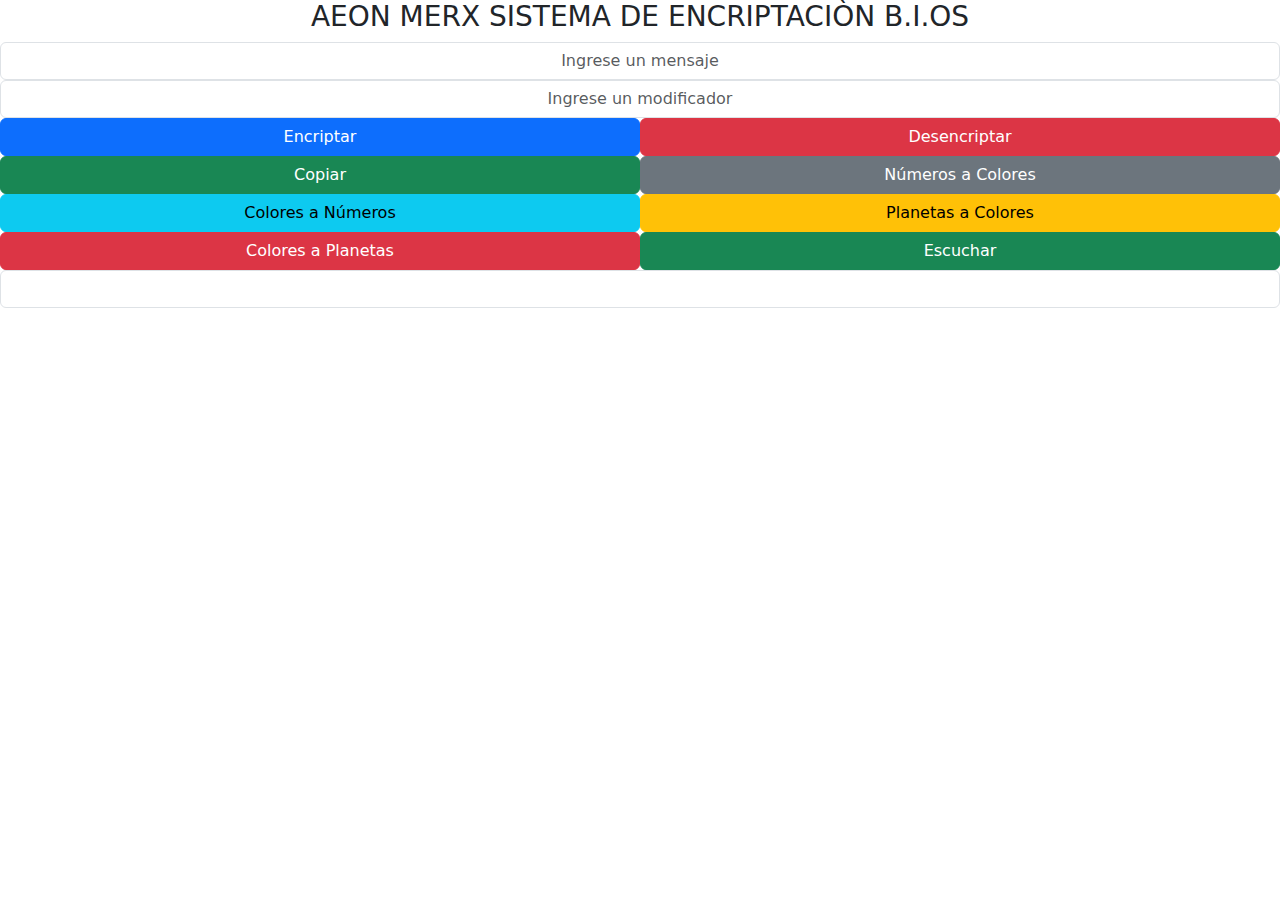
==== index.html @ ffc85c24 "Update index.html" ====
<!DOCTYPE html>
<html lang="en">
<head>
  <meta charset="UTF-8">
  <meta http-equiv="Content-Type" content="text/html; charset=UTF-8">
  <title>Encriptador con Modificador</title>
<style>
  /* http://meyerweb.com/eric/tools/css/reset/ 
   v2.0 | 20110126
   License: none (public domain)
*/

html, body, div, span, applet, object, iframe,
h1, h2, h3, h4, h5, h6, p, blockquote, pre,
a, abbr, acronym, address, big, cite, code,
del, dfn, em, img, ins, kbd, q, s, samp,
small, strike, strong, sub, sup, tt, var,
b, u, i, center,
dl, dt, dd, ol, ul, li,
fieldset, form, label, legend,
table, caption, tbody, tfoot, thead, tr, th, td,
article, aside, canvas, details, embed, 
figure, figcaption, footer, header, hgroup, 
menu, nav, output, ruby, section, summary,
time, mark, audio, video {
    margin: 0;
    padding: 0;
    border: 0;
    font-size: 100%;
    font: inherit;
    vertical-align: baseline;
}
/* HTML5 display-role reset for older browsers */
article, aside, details, figcaption, figure, 
footer, header, hgroup, menu, nav, section {
    display: block;
}
body,input {
    line-height: 1;
    text-align: center;
}
body{
    background: gray;
}

ol, ul {
    list-style: none;
}
blockquote, q {
    quotes: none;
}
blockquote:before, blockquote:after,
q:before, q:after {
    content: '';
    content: none;
}
table {
    border-collapse: collapse;
    border-spacing: 0;
}
  span{
    width: 40px;
    heigth: 40px;
  }
.color1 { color: yellow; }
    .color2 { color: blue; }
    .color3 { color: red; }
    .color4 { color: green; }
    .color5 { color: orange; }
    .color6 { color: brown; }
    .color7 { color: black; }
    .color8 { color: purple; }
    .color9 { color: grey; }
      span.planeta { padding: 2px 5px; border-radius: 3px; margin-right: 5px; }

</style>
  <link href="https://cdn.jsdelivr.net/npm/bootstrap@5.2.2/dist/css/bootstrap.min.css" rel="stylesheet" >
</head>
<body>
  <table>
    <h3 class="text-center"> AEON MERX SISTEMA DE ENCRIPTACIÒN B.I.OS</h3>
  <input type="text" id="mensaje" placeholder="Ingrese un mensaje" class="form-control">
  <input type="text" id="modificador" placeholder="Ingrese un modificador" class="form-control">
  <input type="button" id="encriptar" value="Encriptar" class="btn btn-primary w-50">
  <input type="button" id="desencriptar" value="Desencriptar" class="btn btn-danger w-50">
  <input type="button" id="copiar" value="Copiar" class="btn btn-success w-50">
<input type="button" id="convertirNumerosColores" value="Números a Colores" class="btn btn-secondary w-50">
    <input type="button" id="convertirColoresNumeros" value="Colores a Números" class="btn btn-info w-50">
    <input type="button" id="convertirPlanetasColores" value="Planetas a Colores" class="btn btn-warning w-50"> <!-- Botón para convertir planetas a colores -->
<input type="button" id="convertirColoresPlanetas" value="Colores a Planetas" class="btn btn-danger w-50"> <!-- Botón para convertir colores a planetas -->
<input type="button" id="escuchar" value="Escuchar" class="btn btn-success w-50">
  <input type="text" id="resultado" class="form-control" readonly>
  <div id="entropia"></div>
<div id="coloresResultado">  </div>
  </table>
  <script>
    const inputMensaje = document.querySelector("#mensaje");
    const inputModificador = document.querySelector("#modificador");
    const inputResultado = document.querySelector("#resultado");
    const divEntropia = document.querySelector("#entropia");
    const btnEncriptar = document.querySelector("#encriptar");
    const btnDesencriptar = document.querySelector("#desencriptar");
    const btnCopiar = document.querySelector("#copiar");
    const btnEscuchar = document.querySelector("#escuchar");
    const btnConvertirNumerosColores = document.querySelector("#convertirNumerosColores"); // Agregado
    const btnConvertirColoresNumeros = document.querySelector("#convertirColoresNumeros"); // Agregado
const btnConvertirPlanetasColores = document.querySelector("#convertirPlanetasColores"); // Nuevo botón
const btnConvertirColoresPlanetas = document.querySelector("#convertirColoresPlanetas"); // Nuevo botón

    
    const equivalencias = {
      'A': '693', 'B': '396', 'C': '111', 'D': '714', 'E': '417',
      'F': '222', 'G': '825', 'H': '528', 'I': '333', 'J': '936',
      'K': '639', 'L': '444', 'M': '147', 'N': '741', 'O': '555',
      'P': '258', 'Q': '852', 'R': '666', 'S': '369', 'T': '963',
      'U': '777', 'V': '471', 'W': '174', 'X': '888', 'Y': '582',
      'Z': '285', 'Ñ': '999',
      'a': '693', 'b': '396', 'c': '111', 'd': '714', 'e': '417',
      'f': '222', 'g': '825', 'h': '528', 'i': '333', 'j': '936',
      'k': '639', 'l': '444', 'm': '147', 'n': '741', 'o': '555',
      'p': '258', 'q': '852', 'r': '666', 's': '369', 't': '963',
      'u': '777', 'v': '471', 'w': '174', 'x': '888', 'y': '582',
      'z': '285', 'ñ': '999'
    };
const colores = {
      '1': 'amarillo', '2': 'azul', '3': 'rojo', '4': 'verde',
      '5': 'naranja', '6': 'café', '7': 'negro', '8': 'violeta', '9': 'gris'
    };
    const planetas = {
  'sol': 'amarillo', 'venus': 'azul', 'marte': 'rojo', 'la tierra': 'verde',
  'mercurio': 'naranja', 'jupiter': 'café', 'saturno': 'negro', 'urano': 'violeta', 'la luna': 'gris'
};

    function encriptar(modificador) {
      const mensaje = inputMensaje.value;
      const mensajeEncriptado = mensaje.replace(/[A-Za-zÑñ]/g, function (match) {
        const equivalencia = equivalencias[match.toUpperCase()] || match;
        return (parseInt(equivalencia) + parseInt(modificador || 0)).toString().padStart(3, '0');
      });
      inputResultado.value = mensajeEncriptado;
      calcularEntropia(mensajeEncriptado);
    }
    
    function desencriptar(modificador) {
      const mensajeEncriptado = inputMensaje.value;
      const mensaje = mensajeEncriptado.replace(/\d{3}/g, function (match) {
        return Object.keys(equivalencias).find(key => equivalencias[key.toUpperCase()] === (parseInt(match) - parseInt(modificador || 0)).toString().padStart(3, '0')) || match;
      });
      inputResultado.value = mensaje;
      calcularEntropia(mensaje);
    }

    function copiar() {
      var mensajeEncriptado = inputResultado.value;
      navigator.clipboard.writeText(mensajeEncriptado);
    }
    
    function escuchar() {
      var mensajeEncriptado = inputResultado.value;
      let msg = new SpeechSynthesisUtterance();
      msg.text = mensajeEncriptado;
      msg.lang = "es-Es";
      window.speechSynthesis.speak(msg);
    }
    
    function calcularEntropia(mensaje) {
      const frecuencia = {};
      for (let i = 0; i < mensaje.length; i++) {
        const char = mensaje[i];
        if (/[A-Za-zÑñ]/.test(char)) {
          frecuencia[char] = (frecuencia[char] || 0) + 1;
        }
      }

      const longitud = mensaje.length;
      let entropia = 0;
      for (const char in frecuencia) {
        const probabilidad = frecuencia[char] / longitud;
        entropia -= probabilidad * Math.log2(probabilidad);
      }

      divEntropia.innerHTML = `Entropía del mensaje: ${entropia.toFixed(2)}`;
    }

    btnEncriptar.onclick = () => {
      const modificador = inputModificador.value;
      encriptar(modificador);
    };
    
    btnDesencriptar.onclick = () => {
      const modificador = inputModificador.value;
      desencriptar(modificador);
    };
function convertirNumerosColores() {
  const mensaje = inputResultado.value;
  const mensajeConvertido = mensaje.replace(/\d/g, function (match) {
    return `<span class="color${match}">${colores[match]}</span> `;
  });
  // Mostrar los colores en el input
  inputResultado.value = mensajeConvertido.trim(); // Eliminar espacios en blanco al principio y al final
  // Mostrar los colores en el nuevo div
  document.querySelector("#coloresResultado").innerHTML = mensajeConvertido;
}

function convertirColoresNumeros() {
  const mensaje = inputResultado.value;
  const mensajeConvertido = mensaje.replace(/<span class="color(\d+)">(.+?)<\/span>/g, function (match, numero, colorName) {
    const colorNumero = Object.keys(colores).find(key => colores[key] === colorName);
    return colorNumero !== undefined ? colorNumero : match;
  });
  // Mostrar el resultado en el input sin espacios entre números
  inputResultado.value = mensajeConvertido.replace(/\s/g, '');
  // Limpiar el contenido del div
  document.querySelector("#coloresResultado").innerHTML = '';
}
function convertirColoresPlanetas() {
  const mensaje = inputResultado.value;
  const divColoresResultado = document.querySelector("#coloresResultado");

  // Definir un objeto de mapeo de colores a planetas
  const coloresAPlanetas = {
    'amarillo': 'sol',
    'azul': 'venus',
    'rojo': 'marte',
    'verde': 'la tierra',
    'naranja': 'mercurio',
    'café': 'jupiter',
    'negro': 'saturno',
    'violeta': 'urano',
    'gris': 'la luna'
  };

  // Reemplazar los colores por planetas en el mensaje
  const mensajeConvertido = mensaje.replace(/<span class="color(\d+)">(.+?)<\/span>/g, function (match, numero, colorName) {
    const planeta = coloresAPlanetas[colorName];
    if (planeta) {
      return `<span class="planeta">${planeta}</span>`;
    }
    return match;
  });

  // Mostrar el resultado en el input
  inputResultado.value = mensajeConvertido;

  // Mostrar los planetas en el div
  divColoresResultado.innerHTML = mensajeConvertido;
}

    function convertirPlanetasColores() {
  const mensaje = inputResultado.value;
  const divColoresResultado = document.querySelector("#coloresResultado");

  // Definir un objeto de mapeo de planetas a colores
  const planetasAColores = {
    'sol': 'amarillo',
    'venus': 'azul',
    'marte': 'rojo',
    'la tierra': 'verde',
    'mercurio': 'naranja',
    'jupiter': 'café',
    'saturno': 'negro',
    'urano': 'violeta',
    'la luna': 'gris'
  };

  // Reemplazar los planetas por colores en el mensaje
  const mensajeConvertido = mensaje.replace(/\b\w+\b/g, function (match) {
    const color = planetasAColores[match.toLowerCase()];
    if (color) {
      // Reemplaza el planeta por el color y agrega la clase "color" seguida del número
      const colorNumero = Object.keys(colores).find(key => colores[key] === color);
      return `<span class="color${colorNumero}">${color}</span>`;
    }
    return match;
  });

  // Mostrar el resultado en el input
  inputResultado.value = mensajeConvertido;

  // Limpiar el contenido del div antes de mostrar los resultados
  divColoresResultado.innerHTML = '';
  // Mostrar los colores en el div
  divColoresResultado.insertAdjacentHTML('beforeend', mensajeConvertido);
}




    btnConvertirNumerosColores.onclick = convertirNumerosColores;
    btnConvertirColoresNumeros.onclick = convertirColoresNumeros;
    btnConvertirColoresPlanetas.onclick = convertirColoresPlanetas;
    btnConvertirPlanetasColores.onclick = convertirPlanetasColores;
    btnCopiar.onclick = copiar;
    btnEscuchar.onclick = escuchar;
  </script>
</body>
</html>
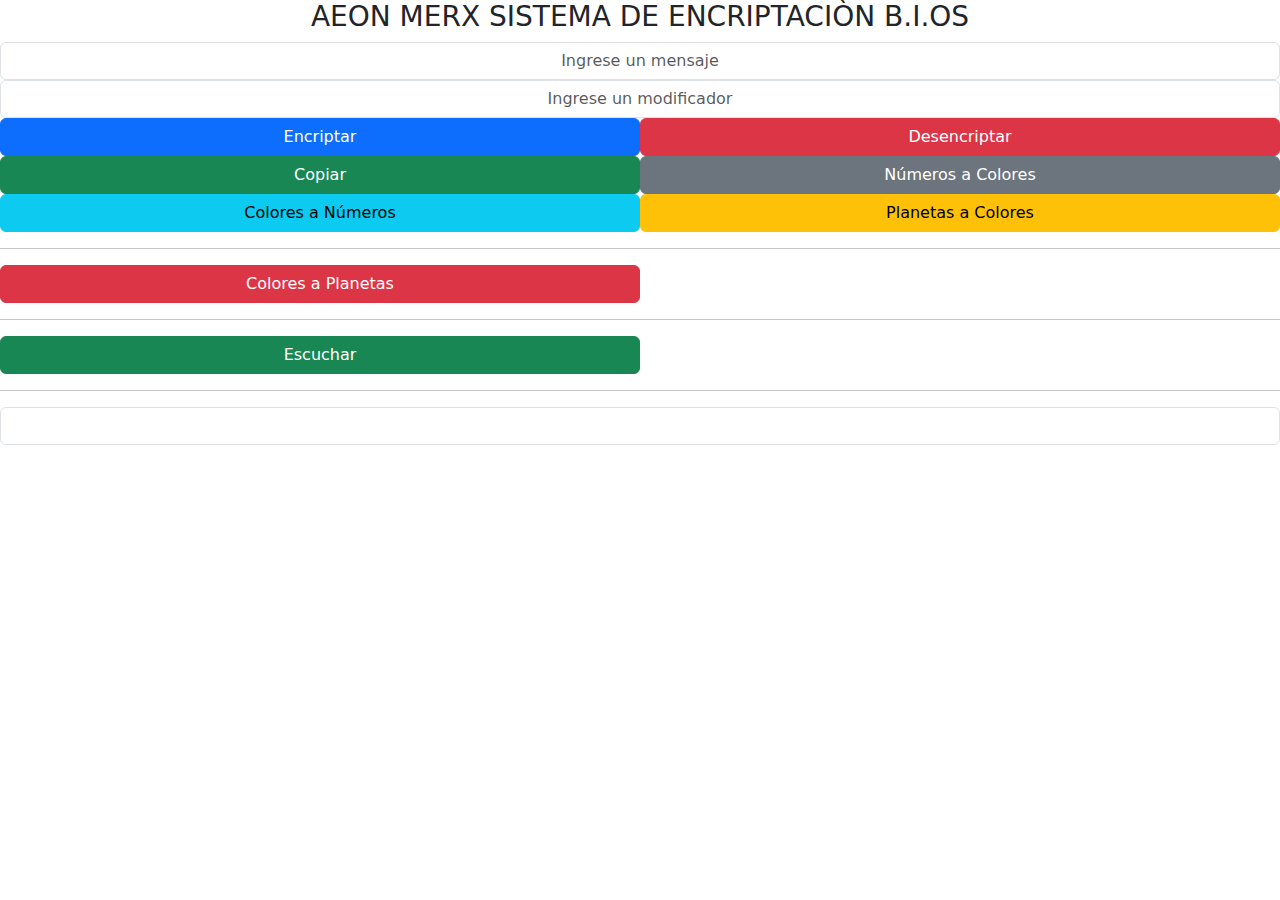
==== commit 85f7614e: "Update index.html" ====
--- a/index.html
+++ b/index.html
@@ -86,9 +86,13 @@
   <input type="button" id="copiar" value="Copiar" class="btn btn-success w-50">
 <input type="button" id="convertirNumerosColores" value="Números a Colores" class="btn btn-secondary w-50">
     <input type="button" id="convertirColoresNumeros" value="Colores a Números" class="btn btn-info w-50">
-    <input type="button" id="convertirPlanetasColores" value="Planetas a Colores" class="btn btn-warning w-50"> <!-- Botón para convertir planetas a colores -->
+    <input type="button" id="convertirPlanetasColores" value="Planetas a Colores" class="btn btn-warning w-50"> 
+    <hr>
+    <!-- Botón para convertir planetas a colores -->
 <input type="button" id="convertirColoresPlanetas" value="Colores a Planetas" class="btn btn-danger w-50"> <!-- Botón para convertir colores a planetas -->
-<input type="button" id="escuchar" value="Escuchar" class="btn btn-success w-50">
+<hr>
+    <input type="button" id="escuchar" value="Escuchar" class="btn btn-success w-50">
+    <hr>
   <input type="text" id="resultado" class="form-control" readonly>
   <div id="entropia"></div>
 <div id="coloresResultado">  </div>
@@ -127,8 +131,8 @@
       '5': 'naranja', '6': 'café', '7': 'negro', '8': 'violeta', '9': 'gris'
     };
     const planetas = {
-  'sol': 'amarillo', 'venus': 'azul', 'marte': 'rojo', 'la tierra': 'verde',
-  'mercurio': 'naranja', 'jupiter': 'café', 'saturno': 'negro', 'urano': 'violeta', 'la luna': 'gris'
+  'sol': 'amarillo', 'venus': 'azul', 'marte': 'rojo', 'tierra': 'verde',
+  'mercurio': 'naranja', 'jupiter': 'café', 'saturno': 'negro', 'urano': 'violeta', 'luna': 'gris'
 };
 
     function encriptar(modificador) {
@@ -222,12 +226,12 @@
     'amarillo': 'sol',
     'azul': 'venus',
     'rojo': 'marte',
-    'verde': 'la tierra',
+    'verde': 'tierra',
     'naranja': 'mercurio',
     'café': 'jupiter',
     'negro': 'saturno',
     'violeta': 'urano',
-    'gris': 'la luna'
+    'gris': 'luna'
   };
 
   // Reemplazar los colores por planetas en el mensaje
@@ -245,45 +249,42 @@
   // Mostrar los planetas en el div
   divColoresResultado.innerHTML = mensajeConvertido;
 }
-
-    function convertirPlanetasColores() {
-  const mensaje = inputResultado.value;
-  const divColoresResultado = document.querySelector("#coloresResultado");
-
-  // Definir un objeto de mapeo de planetas a colores
-  const planetasAColores = {
-    'sol': 'amarillo',
-    'venus': 'azul',
-    'marte': 'rojo',
-    'la tierra': 'verde',
-    'mercurio': 'naranja',
-    'jupiter': 'café',
-    'saturno': 'negro',
-    'urano': 'violeta',
-    'la luna': 'gris'
-  };
-
-  // Reemplazar los planetas por colores en el mensaje
-  const mensajeConvertido = mensaje.replace(/\b\w+\b/g, function (match) {
-    const color = planetasAColores[match.toLowerCase()];
-    if (color) {
-      // Reemplaza el planeta por el color y agrega la clase "color" seguida del número
-      const colorNumero = Object.keys(colores).find(key => colores[key] === color);
-      return `<span class="color${colorNumero}">${color}</span>`;
-    }
-    return match;
-  });
-
-  // Mostrar el resultado en el input
-  inputResultado.value = mensajeConvertido;
-
-  // Limpiar el contenido del div antes de mostrar los resultados
-  divColoresResultado.innerHTML = '';
-  // Mostrar los colores en el div
-  divColoresResultado.insertAdjacentHTML('beforeend', mensajeConvertido);
-}
-
-
+function convertirPlanetasColores() {
+      const mensaje = inputResultado.value;
+      const divColoresResultado = document.querySelector("#coloresResultado");
+
+      // Definir un objeto de mapeo de planetas a colores
+      const planetasAColores = {
+        'sol': 'amarillo',
+        'venus': 'azul',
+        'marte': 'rojo',
+        'tierra': 'verde',
+        'mercurio': 'naranja',
+        'jupiter': 'café',
+        'saturno': 'negro',
+        'urano': 'violeta',
+        'luna': 'gris'
+      };
+
+      // Reemplazar los planetas por colores en el mensaje
+      const mensajeConvertido = mensaje.replace(/\b\w+\b/g, function (match) {
+        const color = planetasAColores[match.toLowerCase()];
+        if (color) {
+          // Reemplaza el planeta por el color y agrega la clase "color" seguida del número
+          const colorNumero = Object.keys(colores).find(key => colores[key] === color);
+          return `<span class="color${colorNumero}">${color}</span> `;
+        }
+        return match;
+      });
+
+      // Mostrar el resultado en el input
+      inputResultado.value = mensajeConvertido;
+
+      // Mostrar los colores en el nuevo div
+      divColoresResultado.innerHTML = mensajeConvertido;
+    }
+
+    
 
 
     btnConvertirNumerosColores.onclick = convertirNumerosColores;
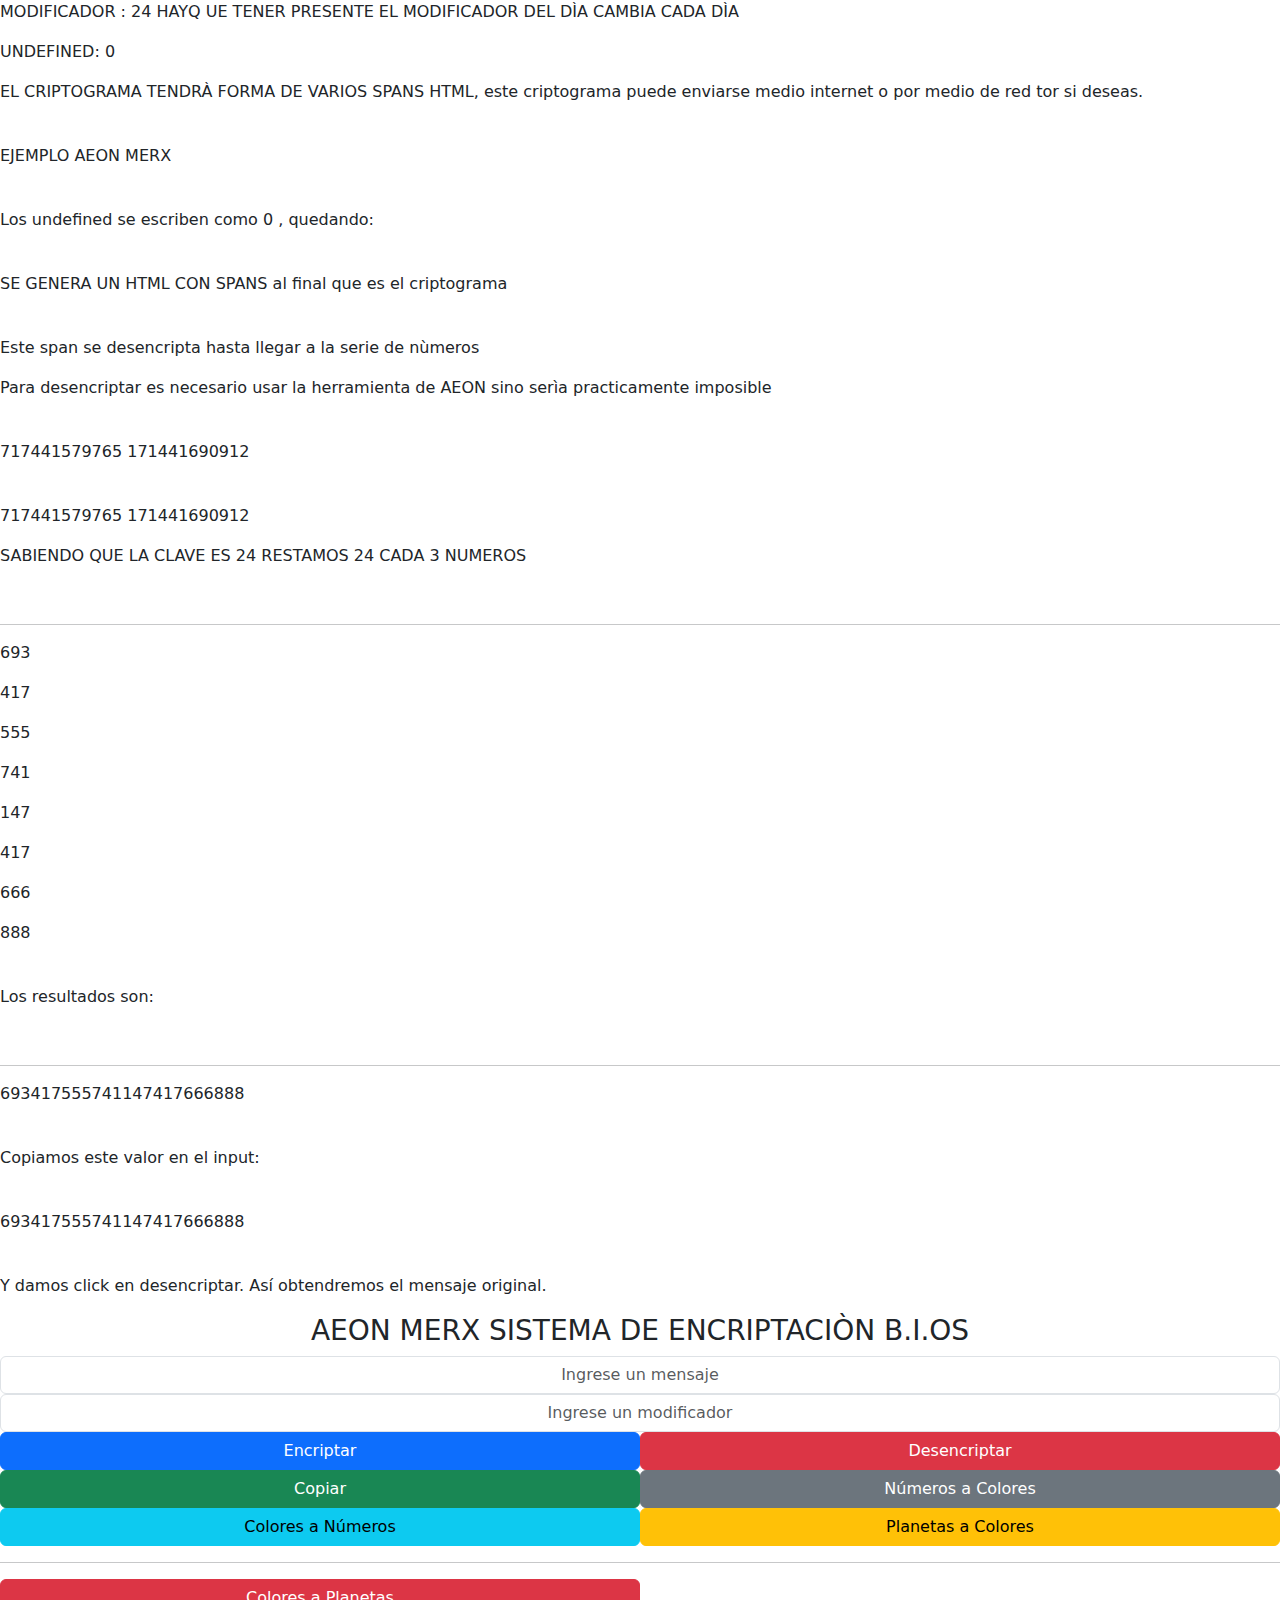
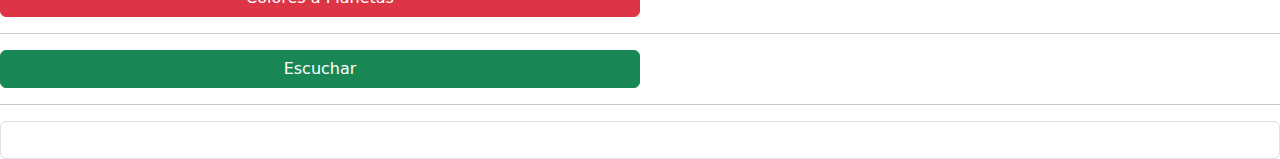
==== commit 32c2faba: "Update index.html" ====
--- a/index.html
+++ b/index.html
@@ -77,6 +77,34 @@
   <link href="https://cdn.jsdelivr.net/npm/bootstrap@5.2.2/dist/css/bootstrap.min.css" rel="stylesheet" >
 </head>
 <body>
+  <p>MODIFICADOR : 24 HAYQ UE TENER PRESENTE EL MODIFICADOR DEL DÌA CAMBIA CADA DÌA</p>
+<p>UNDEFINED: 0</p>
+<p>EL CRIPTOGRAMA TENDRÀ FORMA DE VARIOS SPANS HTML, este criptograma puede enviarse medio internet o por medio de red tor si deseas.</p> <br>
+<p>EJEMPLO AEON MERX</p> <br>
+<p>Los undefined se escriben como 0 , quedando:</p> <br>
+  <p> SE GENERA UN HTML CON SPANS al final que es el criptograma </p> <br>
+<p> Este span se desencripta hasta llegar a la serie de nùmeros</p>
+<p> Para desencriptar es necesario usar la herramienta de AEON sino serìa practicamente imposible </p><br>
+<p>717441579765 171441690912</p> <br>
+<p>717441579765 171441690912</p>
+<p>SABIENDO QUE LA CLAVE ES 24 RESTAMOS 24 CADA 3 NUMEROS</p> <br>
+<hr>
+<p>693</p>
+<p>417</p>
+<p>555</p>
+<p>741</p>
+<p>147</p>
+<p>417</p>
+<p>666</p>
+<p>888</p>
+  <br>
+<p>Los resultados son:</p> <br>
+<hr>
+<p>693417555741147417666888</p> <br>
+<p>Copiamos este valor en el input:</p> <br>
+<p>693417555741147417666888</p> <br>
+<p>Y damos click en desencriptar. Así obtendremos el mensaje original.</p>
+
   <table>
     <h3 class="text-center"> AEON MERX SISTEMA DE ENCRIPTACIÒN B.I.OS</h3>
   <input type="text" id="mensaje" placeholder="Ingrese un mensaje" class="form-control">
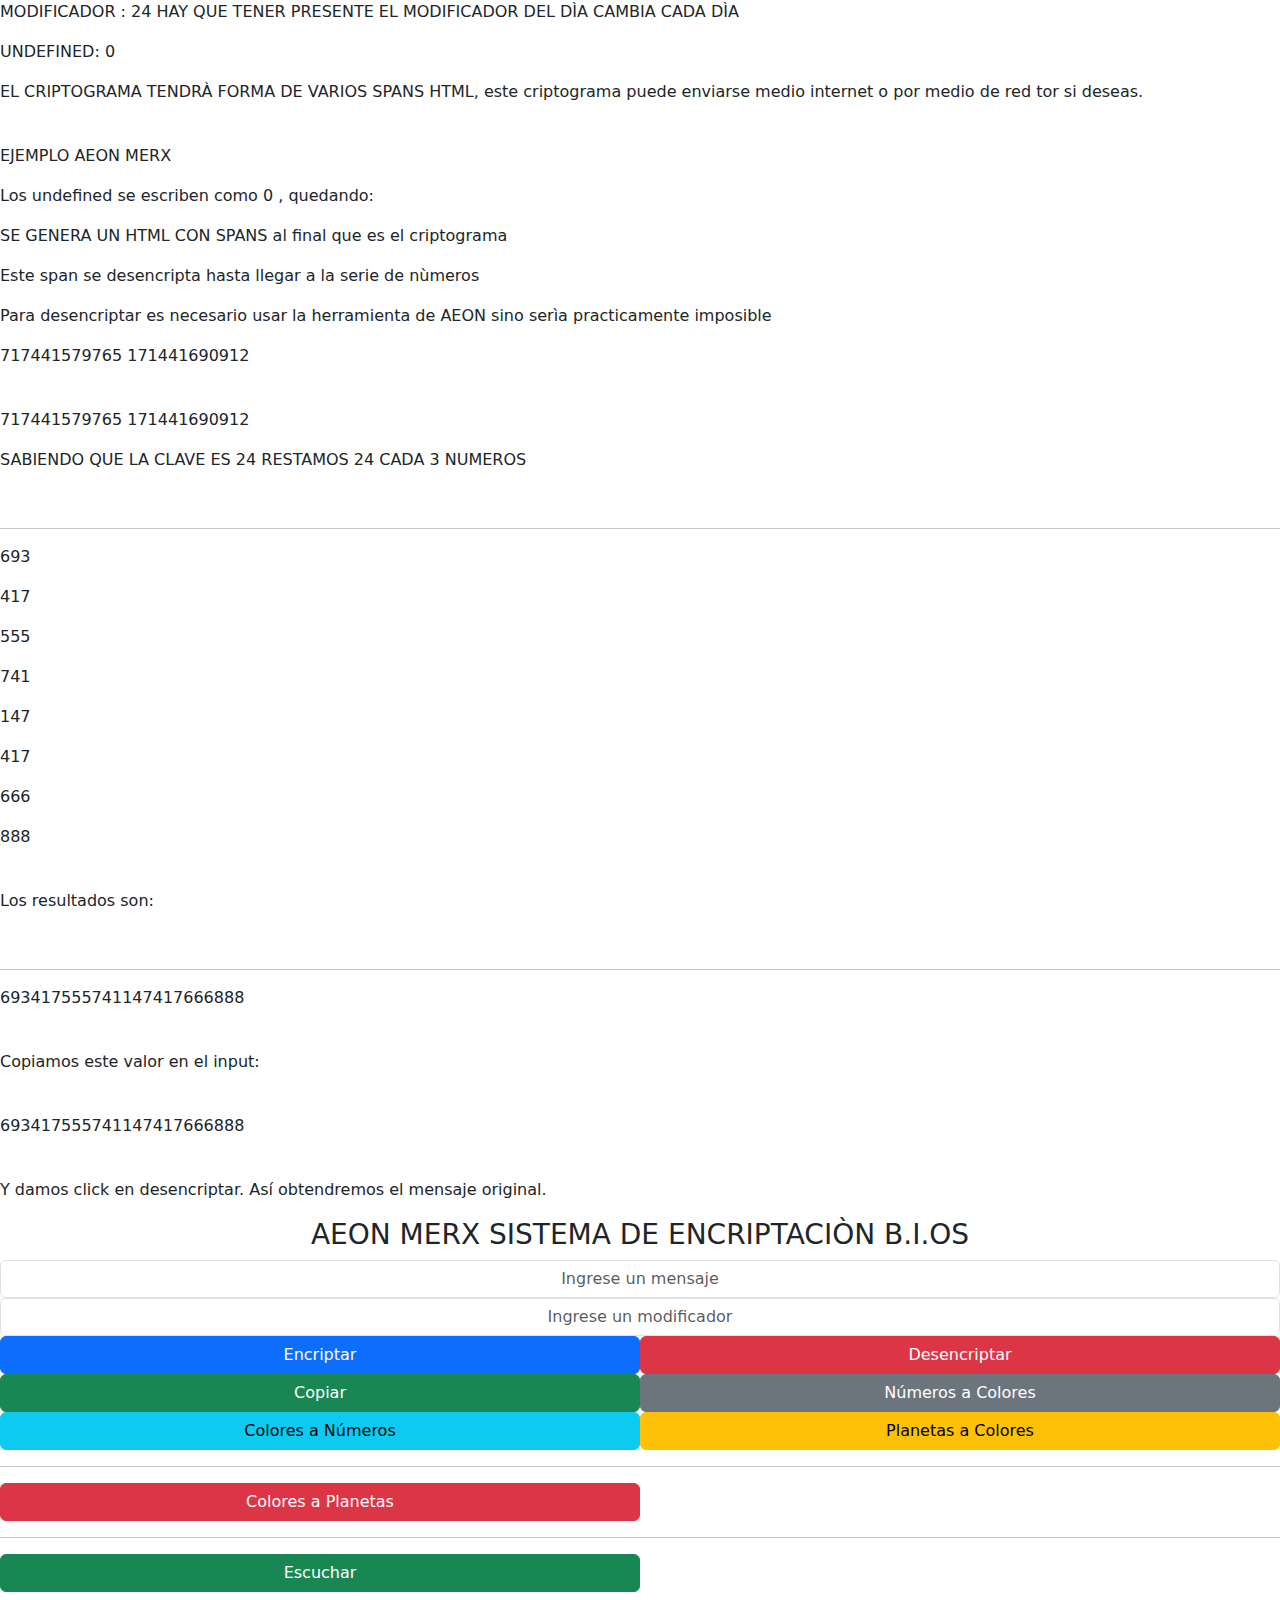
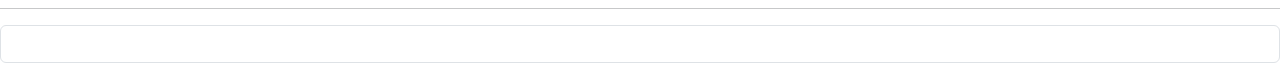
==== commit ff14c985: "Update index.html" ====
--- a/index.html
+++ b/index.html
@@ -77,14 +77,14 @@
   <link href="https://cdn.jsdelivr.net/npm/bootstrap@5.2.2/dist/css/bootstrap.min.css" rel="stylesheet" >
 </head>
 <body>
-  <p>MODIFICADOR : 24 HAYQ UE TENER PRESENTE EL MODIFICADOR DEL DÌA CAMBIA CADA DÌA</p>
+  <p>MODIFICADOR : 24 HAY QUE TENER PRESENTE EL MODIFICADOR DEL DÌA CAMBIA CADA DÌA</p>
 <p>UNDEFINED: 0</p>
 <p>EL CRIPTOGRAMA TENDRÀ FORMA DE VARIOS SPANS HTML, este criptograma puede enviarse medio internet o por medio de red tor si deseas.</p> <br>
-<p>EJEMPLO AEON MERX</p> <br>
-<p>Los undefined se escriben como 0 , quedando:</p> <br>
-  <p> SE GENERA UN HTML CON SPANS al final que es el criptograma </p> <br>
+<p>EJEMPLO AEON MERX</p> 
+<p>Los undefined se escriben como 0 , quedando:</p> 
+  <p> SE GENERA UN HTML CON SPANS al final que es el criptograma </p> 
 <p> Este span se desencripta hasta llegar a la serie de nùmeros</p>
-<p> Para desencriptar es necesario usar la herramienta de AEON sino serìa practicamente imposible </p><br>
+<p> Para desencriptar es necesario usar la herramienta de AEON sino serìa practicamente imposible </p>
 <p>717441579765 171441690912</p> <br>
 <p>717441579765 171441690912</p>
 <p>SABIENDO QUE LA CLAVE ES 24 RESTAMOS 24 CADA 3 NUMEROS</p> <br>
